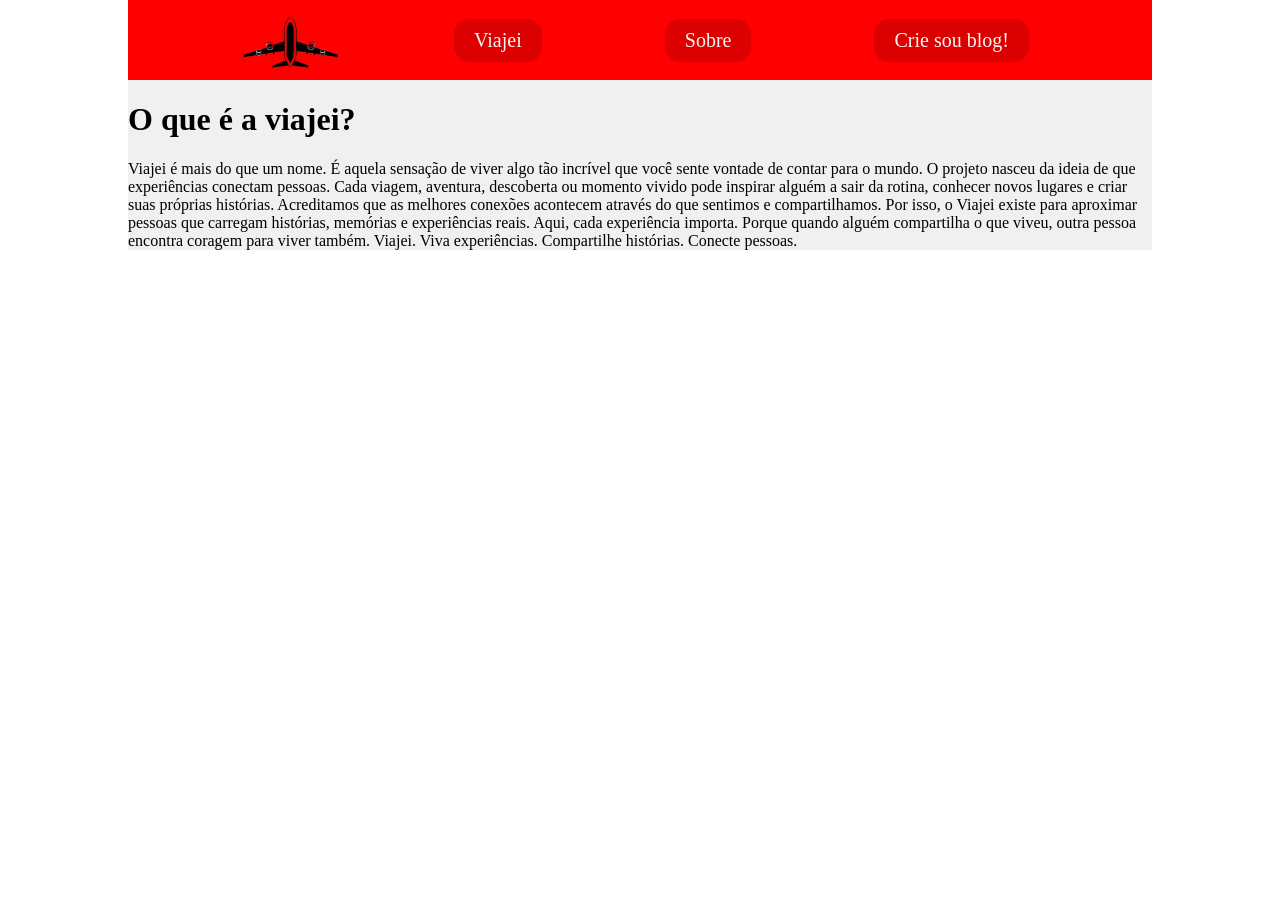
==== app/about.html @ 45387286 "Ajuste do site para celular(e ajuste da imagem no SOBRE)" ====
<!DOCTYPE html>
<html lang="en">

<head>
    <meta charset="UTF-8">
    <meta name="viewport" content="width=device-width, initial-scale=1.0">
    <title>Viajei: Sobre</title>
    <link rel="stylesheet" href="./style/about.css">
</head>

<body>
    <div id="container">
        <header>
                <img src="./images/logodeaviao.png" alt="" />
                <a class="link-do-cabecalho" href="./index.html">Viajei</a>
                <a class="link-do-cabecalho" href="./about.html">Sobre</a>
                <a class="link-do-cabecalho" href="./forms.html">Crie sou blog!</a>
        </header>
        <main>


            <h1> O que é a viajei?</h1>
            <p> Viajei é mais do que um nome.
                É aquela sensação de viver algo tão incrível que você sente vontade de contar para o mundo.
                O projeto nasceu da ideia de que experiências conectam pessoas.
                Cada viagem, aventura, descoberta ou momento vivido pode inspirar alguém a sair da rotina, conhecer
                novos
                lugares e criar suas próprias histórias.
                Acreditamos que as melhores conexões acontecem através do que sentimos e compartilhamos.
                Por isso, o Viajei existe para aproximar pessoas que carregam histórias, memórias e experiências reais.
                Aqui, cada experiência importa.
                Porque quando alguém compartilha o que viveu, outra pessoa encontra coragem para viver também.
                Viajei.
                Viva experiências. Compartilhe histórias. Conecte pessoas.</p>
        </main>
    </div>
</body>

</html>
---- app/style/about.css ----
* {
    box-sizing: border-box;
}

header {
    height: 60px;
    width: 100x;
    display: flex;
    justify-content: space-around;
    align-items: center;
    background-color: #ff0000;
}

body {
    height: 100vh;
    /*Altura*/
    width: 100vw;
    /*Largura*/
    margin: 0;
    /*Margem*/
}

#container {
    width: 80vw;
    box-sizing: border-box;
    margin: 0 auto;
    background-color: #f0f0f0;
}

header {
    width: 100%;
    height: 80px;
    display: flex;
    justify-content: space-evenly;
    align-items: center;
    position: sticky;
}

header img {
    max-height: 100px;
    margin: auto 0; 
    width: 80px;
    transform: scale(2);
}

.link-do-cabecalho {
    font-family: cursive;
    font-weight: 500;
    text-decoration: none;
    color: whitesmoke;
    font-size: 15pt;
    padding: 10px 20px;
    background-color: #dc0000;
    border-radius: 15px;
    cursor: grab;
}

.link-do-cabecalho:hover {
    background-color: #bd0000;
}

@media (max-width: 600px) {

    #container header {
        display: flex;
        justify-content: space-evenly;
        align-items: center;
        width: 100%;
        flex-direction: column;
    }

    header img {
        max-height: 100px;
        max-width: fit-content;
    }

    #container header a {
        padding: 10px 10px;
        width: 100%;
        text-align: center;
        border-radius: 0;

    }

    /* header nav img {} */
}
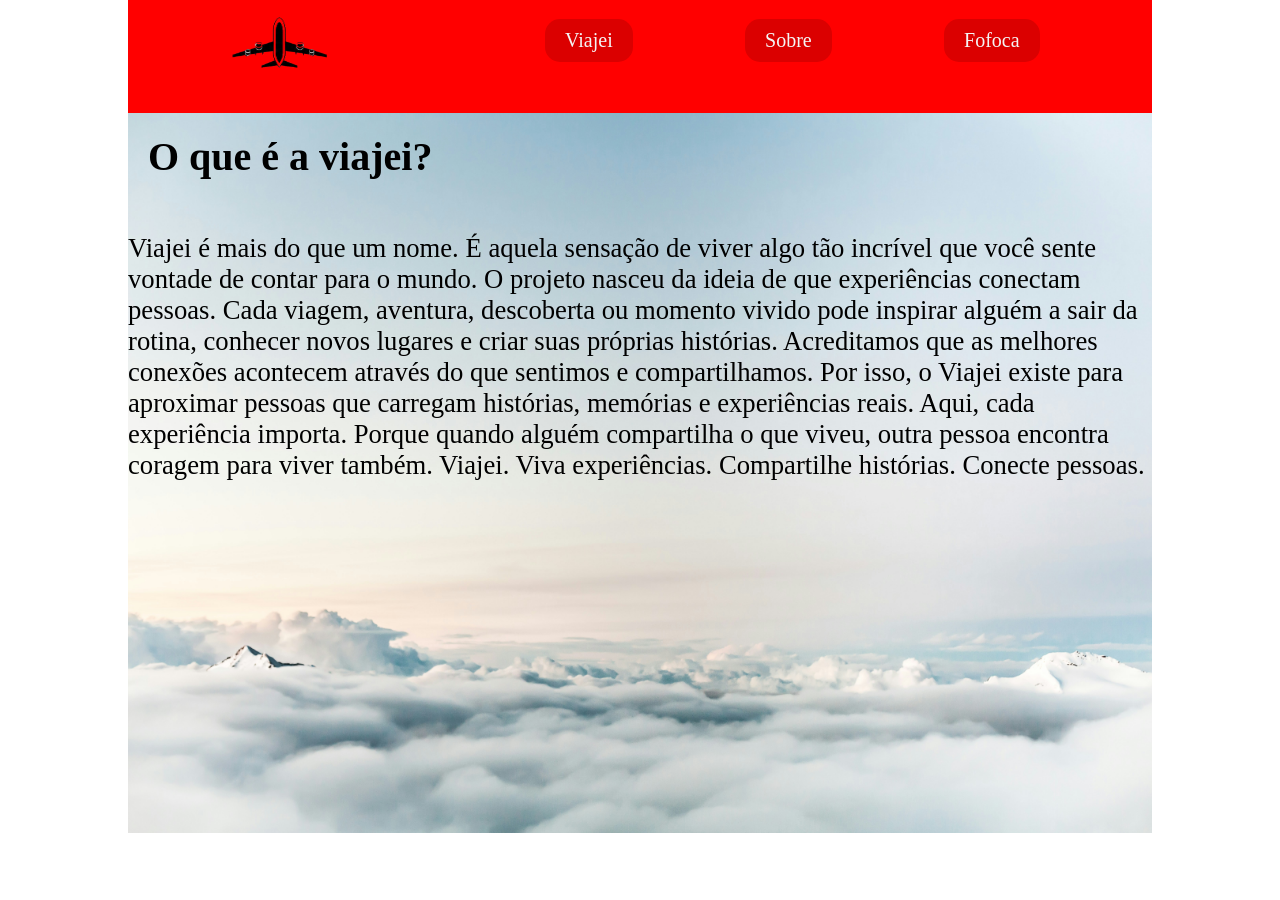
==== commit bd46baec: "arrumamos para deixar igual a do sor" ====
--- a/app/about.html
+++ b/app/about.html
@@ -3,20 +3,23 @@
 
 <head>
     <meta charset="UTF-8">
-    <meta name="viewport" content="width=device-width, initial-scale=1.0">
-    <title>Viajei: Sobre</title>
-    <link rel="stylesheet" href="./style/about.css">
+  <meta name="viewport" content="width=device-width, initial-scale=1.0">
+  <title>Viajei: Sobre</title>
+  <link rel="stylesheet" href="./style/index.css">
+  <link rel="stylesheet" href="https://fonts.googleapis.com/css2?family=Material+Symbols+Outlined:opsz,wght,FILL,GRAD@24,400,0,0&icon_names=plane_contrails" />
+    <script src="./scripts/menu.js" defer></script>
 </head>
 
 <body>
     <div id="container">
         <header>
-                <img src="./images/logodeaviao.png" alt="" />
-                <a class="link-do-cabecalho" href="./index.html">Viajei</a>
-                <a class="link-do-cabecalho" href="./about.html">Sobre</a>
-                <a class="link-do-cabecalho" href="./forms.html">Crie sou blog!</a>
+            <img src="./images/logodeaviao.png" alt="" />
+            <div class="toggle"></div>
+            <a class="link-do-cabecalho" href="./index.html">Viajei</a>
+            <a class="link-do-cabecalho" href="./about.html">Sobre</a>
+            <a class="link-do-cabecalho" href="./forms.html">Fofoca</a>
         </header>
-        <main>
+        <section>
 
 
             <h1> O que é a viajei?</h1>
@@ -32,7 +35,7 @@
                 Porque quando alguém compartilha o que viveu, outra pessoa encontra coragem para viver também.
                 Viajei.
                 Viva experiências. Compartilhe histórias. Conecte pessoas.</p>
-        </main>
+            </section>
     </div>
 </body>
 
--- a/app/style/index.css
+++ b/app/style/index.css
@@ -0,0 +1,120 @@
+* {
+    box-sizing: border-box;
+}
+
+
+header {
+    height: 10%;
+    width: 100%;
+    display: flex;
+    justify-content: space-around;
+    align-items: center;
+    background-color: #ff0000;
+}
+
+body {
+    height: 100vh;
+    /*Altura*/
+    width: 100vw;
+    /*Largura*/
+    margin: 0;
+    /*Margem*/
+}
+
+#container {
+    width: 80vw;
+    box-sizing: border-box;
+    margin: 0 auto;
+    background-color: #ff0000;
+    /* abinha pra cobri o espaço*/
+}
+
+#container header {
+    width: 100%;
+    height: 80px;
+    display: flex;
+    justify-content: space-evenly;
+    align-items: center;
+}
+
+#container header img {
+    height: 100px;
+    margin: auto 0;
+    width: 80px;
+    transform: scale(2);
+}
+
+.link-do-cabecalho {
+    font-family: cursive;
+    font-weight: 500;
+    text-decoration: none;
+    color: whitesmoke;
+    font-size: 15pt;
+    padding: 10px 20px;
+    background-color: #db0000;
+    /* bordinha da bolota*/
+    border-radius: 15px;
+}
+
+.link-do-cabecalho:hover {
+    background-color: #bc0000;
+}
+
+#container section {
+    width: 100%;
+    height: 80vh;
+    background-image: url(../images/dominik-schroder-FIKD9t5_5zQ-unsplash.jpg);
+    background-repeat: no-repeat;
+    background-size: cover;
+    background-position: center;
+
+}
+
+section h1 {
+    font-family: italic;
+    font-size: 30pt;
+    padding: 20px;
+    color: #000000;
+
+}
+
+section p {
+    /* font-style: italic; */
+    font-family: 'Georgia', serif;
+    font-size: 20pt;
+    color: #000000;
+}
+
+
+section a {
+    color: aliceblue;
+    /* Muted, dark ink-brown */
+    text-decoration: none;
+    /* Remove harsh default underline */
+    border-bottom: 1px solid aliceblue;
+    /* Subtle, paper-colored underline */
+    padding-bottom: 2px;
+    transition: all 0.2s ease;
+    font-family: 'Georgia', serif;
+    font-size: 20pt;
+}
+
+section a:hover {
+    color: aliceblue;
+    /* Darker shade of ink */
+    border-bottom: 1px solid #000000;
+    /* Deepens the underline */
+}
+
+p {
+    font-family: italic;
+    font-size: 15pt;
+    color: #000000;
+}
+
+@media (max-width: 650px) {
+    #container header {
+        flex-direction: column;
+    }
+
+}
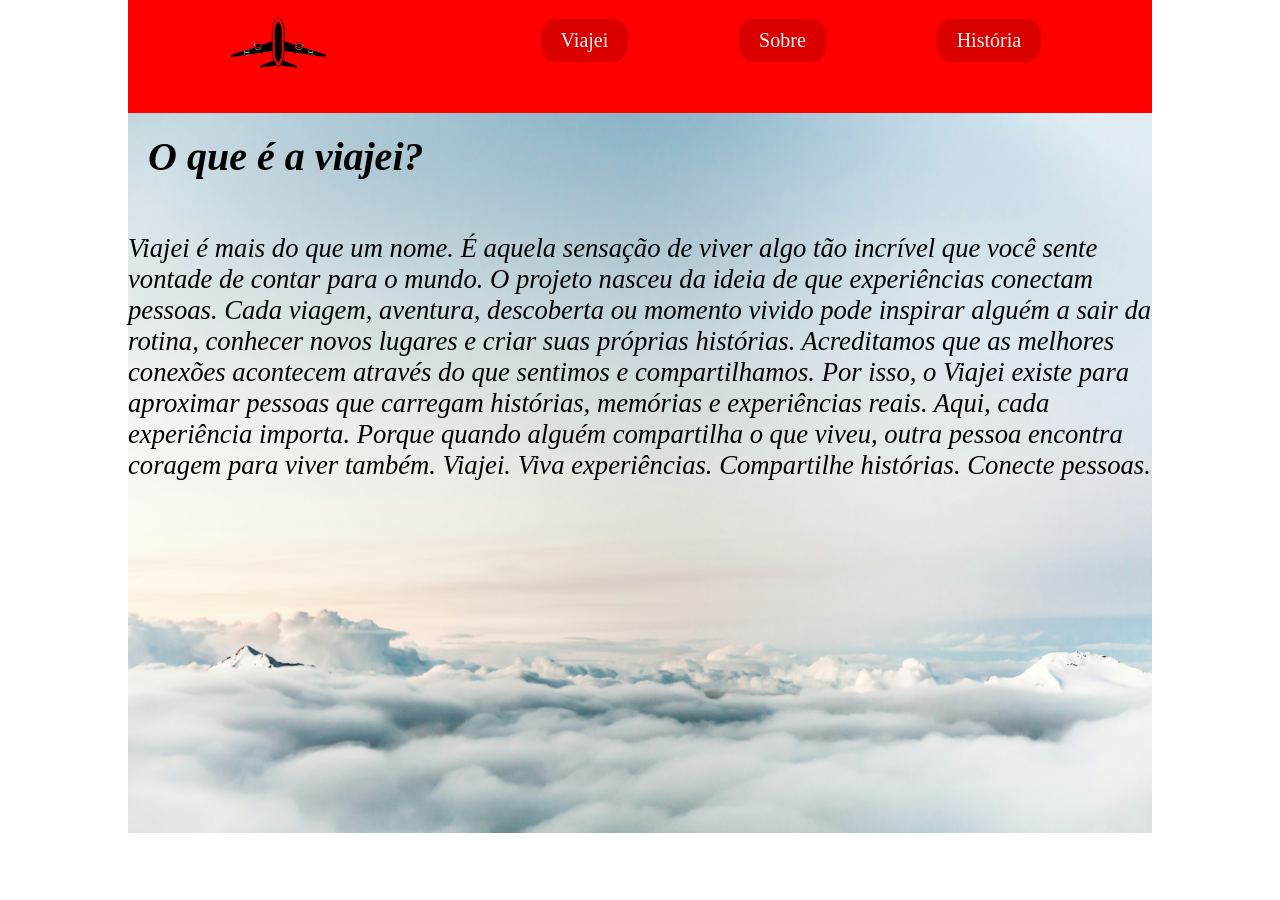
==== commit 19775df2: "arrumei meu index em greal e meu about tbm e adicionei o forms css e html" ====
--- a/app/about.html
+++ b/app/about.html
@@ -17,7 +17,7 @@
             <div class="toggle"></div>
             <a class="link-do-cabecalho" href="./index.html">Viajei</a>
             <a class="link-do-cabecalho" href="./about.html">Sobre</a>
-            <a class="link-do-cabecalho" href="./forms.html">Fofoca</a>
+            <a class="link-do-cabecalho" href="./forms.html">História</a>
         </header>
         <section>
 
--- a/app/style/index.css
+++ b/app/style/index.css
@@ -1,24 +1,12 @@
+
 * {
     box-sizing: border-box;
 }
 
-
-header {
-    height: 10%;
-    width: 100%;
-    display: flex;
-    justify-content: space-around;
-    align-items: center;
-    background-color: #ff0000;
-}
-
 body {
     height: 100vh;
-    /*Altura*/
-    width: 100vw;
-    /*Largura*/
+    width: 100%; /* Corrigido de 100vw para evitar barra de rolagem horizontal */
     margin: 0;
-    /*Margem*/
 }
 
 #container {
@@ -26,7 +14,6 @@
     box-sizing: border-box;
     margin: 0 auto;
     background-color: #ff0000;
-    /* abinha pra cobri o espaço*/
 }
 
 #container header {
@@ -52,12 +39,7 @@
     font-size: 15pt;
     padding: 10px 20px;
     background-color: #db0000;
-    /* bordinha da bolota*/
     border-radius: 15px;
-}
-
-.link-do-cabecalho:hover {
-    background-color: #bc0000;
 }
 
 #container section {
@@ -67,32 +49,26 @@
     background-repeat: no-repeat;
     background-size: cover;
     background-position: center;
-
 }
 
 section h1 {
-    font-family: italic;
+    font-family: 'Georgia', serif; /* Corrigido: 'italic' não é família de fonte */
+    font-style: italic;            /* Adicionado o estilo itálico corretamente */
     font-size: 30pt;
     padding: 20px;
     color: #000000;
-
 }
 
 section p {
-    /* font-style: italic; */
     font-family: 'Georgia', serif;
     font-size: 20pt;
     color: #000000;
 }
 
-
 section a {
     color: aliceblue;
-    /* Muted, dark ink-brown */
     text-decoration: none;
-    /* Remove harsh default underline */
     border-bottom: 1px solid aliceblue;
-    /* Subtle, paper-colored underline */
     padding-bottom: 2px;
     transition: all 0.2s ease;
     font-family: 'Georgia', serif;
@@ -101,13 +77,12 @@
 
 section a:hover {
     color: aliceblue;
-    /* Darker shade of ink */
     border-bottom: 1px solid #000000;
-    /* Deepens the underline */
 }
 
 p {
-    font-family: italic;
+    font-family: 'Georgia', serif; /* Corrigido: alterado de italic para uma fonte real */
+    font-style: italic;            /* Aplicado o itálico do jeito certo */
     font-size: 15pt;
     color: #000000;
 }
@@ -115,6 +90,13 @@
 @media (max-width: 650px) {
     #container header {
         flex-direction: column;
+        display: flex;
+        height: auto; /* Garante que o header cresça se os itens empilharem */
     }
 
+    #container header img {
+        max-width: 100px;
+        max-height: 100px;
+        transform: none; /* Remove o scale no mobile para não quebrar o layout */
+    }
 }
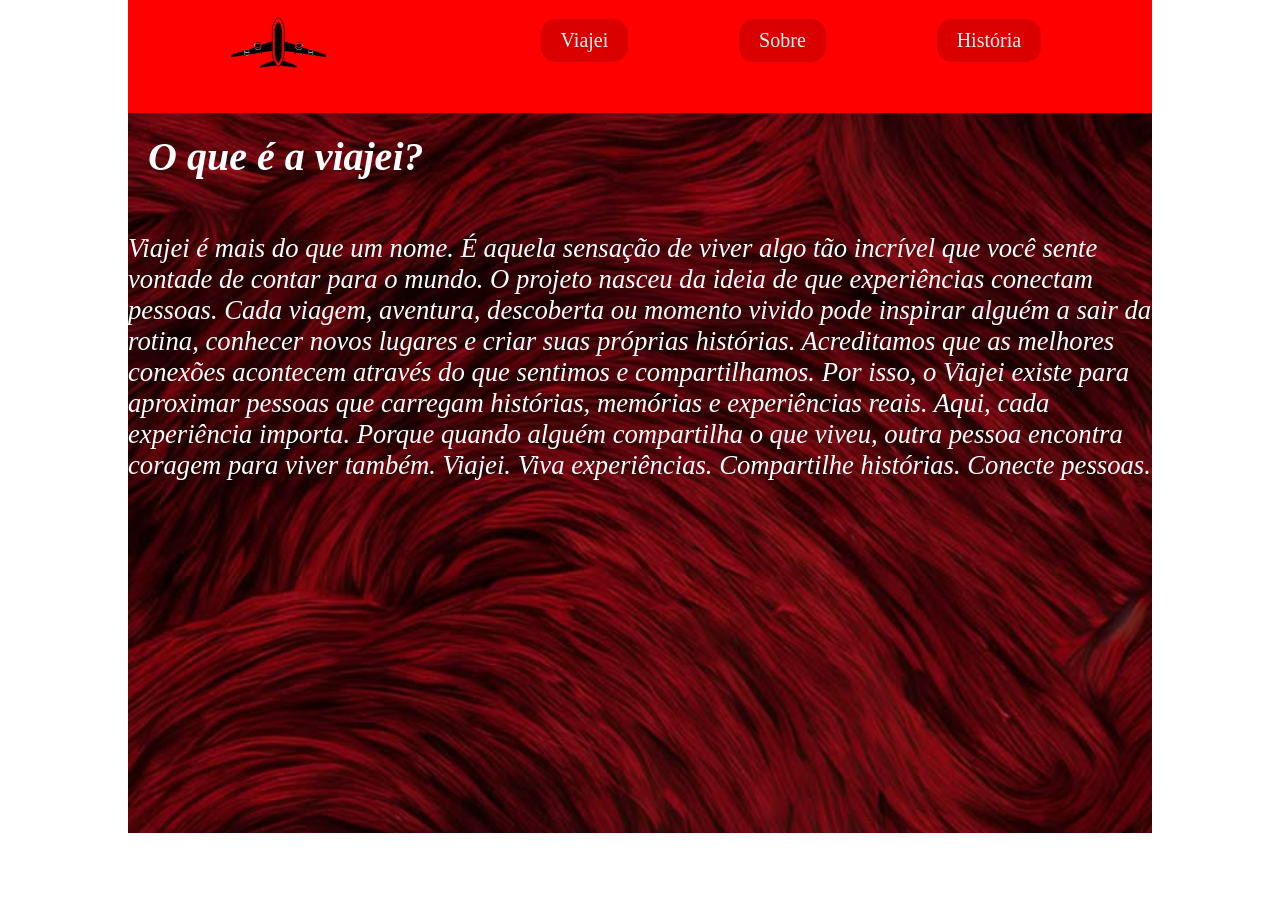
==== commit 975cd0ba: "fizemos o scripit de menu.js e adicionei imagens na images e fizemos o modal" ====
--- a/app/about.html
+++ b/app/about.html
@@ -3,10 +3,11 @@
 
 <head>
     <meta charset="UTF-8">
-  <meta name="viewport" content="width=device-width, initial-scale=1.0">
-  <title>Viajei: Sobre</title>
-  <link rel="stylesheet" href="./style/index.css">
-  <link rel="stylesheet" href="https://fonts.googleapis.com/css2?family=Material+Symbols+Outlined:opsz,wght,FILL,GRAD@24,400,0,0&icon_names=plane_contrails" />
+    <meta name="viewport" content="width=device-width, initial-scale=1.0">
+    <title>Viajei: Sobre</title>
+    <link rel="stylesheet" href="./style/index.css">
+    <link rel="stylesheet"
+        href="https://fonts.googleapis.com/css2?family=Material+Symbols+Outlined:opsz,wght,FILL,GRAD@24,400,0,0&icon_names=plane_contrails" />
     <script src="./scripts/menu.js" defer></script>
 </head>
 
@@ -21,7 +22,6 @@
         </header>
         <section>
 
-
             <h1> O que é a viajei?</h1>
             <p> Viajei é mais do que um nome.
                 É aquela sensação de viver algo tão incrível que você sente vontade de contar para o mundo.
@@ -35,7 +35,7 @@
                 Porque quando alguém compartilha o que viveu, outra pessoa encontra coragem para viver também.
                 Viajei.
                 Viva experiências. Compartilhe histórias. Conecte pessoas.</p>
-            </section>
+        </section>
     </div>
 </body>
 
--- a/app/style/index.css
+++ b/app/style/index.css
@@ -1,11 +1,11 @@
-
 * {
     box-sizing: border-box;
 }
 
 body {
     height: 100vh;
-    width: 100%; /* Corrigido de 100vw para evitar barra de rolagem horizontal */
+    width: 100%;
+    /* Corrigido de 100vw para evitar barra de rolagem horizontal */
     margin: 0;
 }
 
@@ -29,6 +29,7 @@
     margin: auto 0;
     width: 80px;
     transform: scale(2);
+
 }
 
 .link-do-cabecalho {
@@ -45,24 +46,26 @@
 #container section {
     width: 100%;
     height: 80vh;
-    background-image: url(../images/dominik-schroder-FIKD9t5_5zQ-unsplash.jpg);
+    background-image: url(../images/blablabla.jpg);
     background-repeat: no-repeat;
     background-size: cover;
     background-position: center;
 }
 
 section h1 {
-    font-family: 'Georgia', serif; /* Corrigido: 'italic' não é família de fonte */
-    font-style: italic;            /* Adicionado o estilo itálico corretamente */
+    font-family: 'Georgia', serif;
+    /* Corrigido: 'italic' não é família de fonte */
+    font-style: italic;
+    /* Adicionado o estilo itálico corretamente */
     font-size: 30pt;
     padding: 20px;
-    color: #000000;
+    color: #ffffff;
 }
 
 section p {
     font-family: 'Georgia', serif;
     font-size: 20pt;
-    color: #000000;
+    color: #ffffff;
 }
 
 section a {
@@ -81,8 +84,10 @@
 }
 
 p {
-    font-family: 'Georgia', serif; /* Corrigido: alterado de italic para uma fonte real */
-    font-style: italic;            /* Aplicado o itálico do jeito certo */
+    font-family: 'Georgia', serif;
+    /* Corrigido: alterado de italic para uma fonte real */
+    font-style: italic;
+    /* Aplicado o itálico do jeito certo */
     font-size: 15pt;
     color: #000000;
 }
@@ -91,12 +96,14 @@
     #container header {
         flex-direction: column;
         display: flex;
-        height: auto; /* Garante que o header cresça se os itens empilharem */
+        height: auto;
+        /* Garante que o header cresça se os itens empilharem */
     }
 
     #container header img {
         max-width: 100px;
         max-height: 100px;
-        transform: none; /* Remove o scale no mobile para não quebrar o layout */
+        transform: none;
+        /* Remove o scale no mobile para não quebrar o layout */
     }
 }
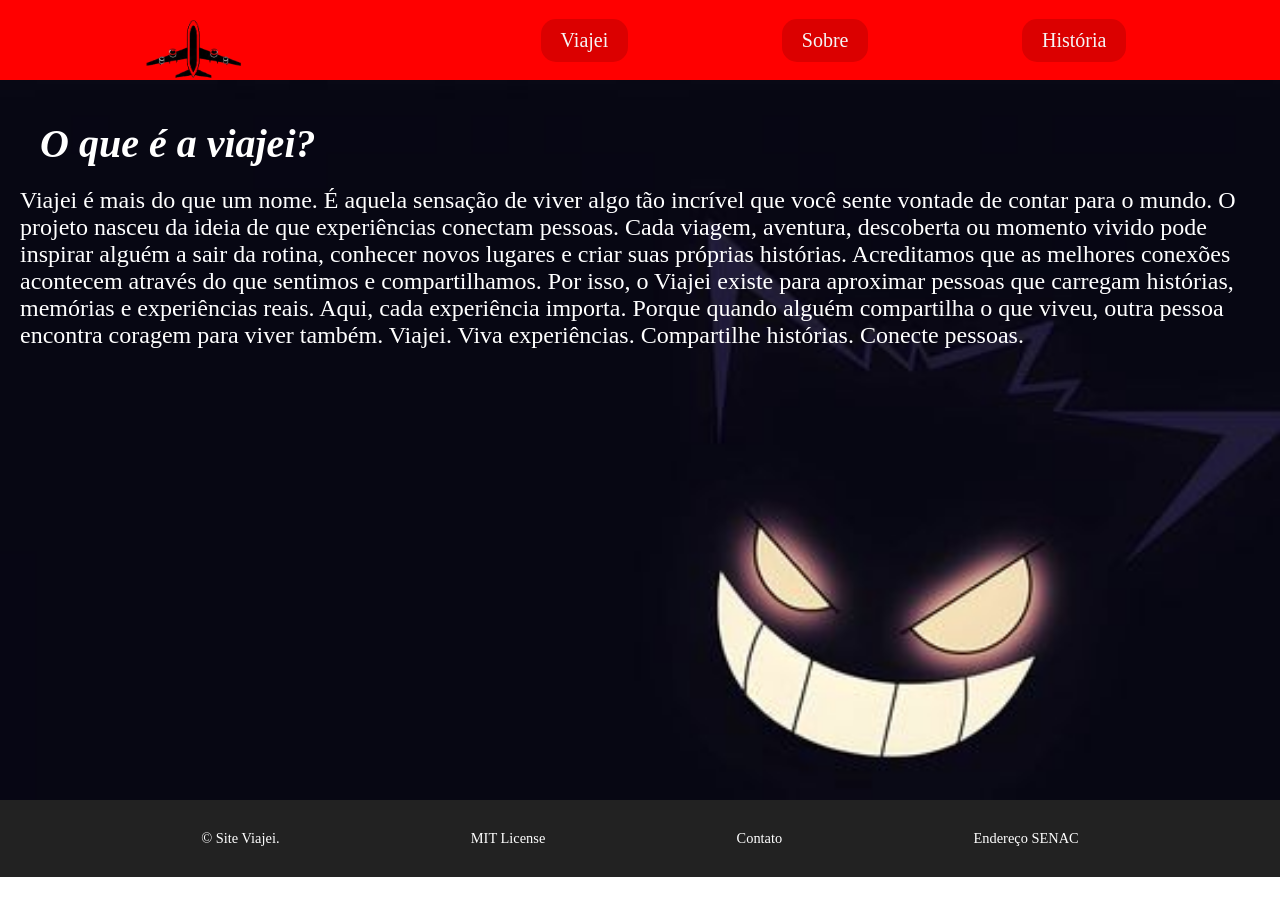
==== commit 636489d8: "atualizei o about.css e fizemos um footer na pagina sobre" ====
--- a/app/about.html
+++ b/app/about.html
@@ -5,7 +5,7 @@
     <meta charset="UTF-8">
     <meta name="viewport" content="width=device-width, initial-scale=1.0">
     <title>Viajei: Sobre</title>
-    <link rel="stylesheet" href="./style/index.css">
+    <link rel="stylesheet" href="./style/about.css">
     <link rel="stylesheet"
         href="https://fonts.googleapis.com/css2?family=Material+Symbols+Outlined:opsz,wght,FILL,GRAD@24,400,0,0&icon_names=plane_contrails" />
     <script src="./scripts/menu.js" defer></script>
@@ -36,6 +36,18 @@
                 Viajei.
                 Viva experiências. Compartilhe histórias. Conecte pessoas.</p>
         </section>
+
+        <footer class="footer-basico">
+            <p>&copy; Site Viajei.</p>
+
+            <p>MIT License</p>
+
+            <p>Contato</p>
+
+            <p>Endereço SENAC</p>
+
+        </footer>
+
     </div>
 </body>
 
--- a/app/style/about.css
+++ b/app/style/about.css
@@ -0,0 +1,184 @@
+* {
+    box-sizing: border-box;
+    margin: 0;
+    padding: 0;
+}
+
+body {
+    min-height: 100vh;
+    width: 100%;
+    margin: 0;
+}
+
+#container {
+    width: 100%;
+    margin: 0 auto;
+    background-color: #ff0000;
+}
+
+#container header {
+    width: 100%;
+    height: 80px;
+    display: flex;
+    justify-content: space-evenly;
+    align-items: center;
+}
+
+#container header img {
+    height: 115px;
+    margin: auto 0;
+    width: 80px;
+    transform: scale(2); /* Lembre-se: se a imagem cortar nas bordas, diminua o scale ou aumente a altura do header */
+}
+
+.link-do-cabecalho {
+    font-family: cursive;
+    font-weight: 500;
+    text-decoration: none;
+    color: whitesmoke;
+    font-size: 1.25rem; /* Atualizado de pt para rem */
+    padding: 10px 20px;
+    background-color: #db0000;
+    border-radius: 15px;
+    transition: background-color 0.2s ease;
+}
+
+.link-do-cabecalho:hover {
+    background-color: #b30000;
+}
+
+#container section {
+    width: 100%;
+    min-height: 80vh; /* Mudado para min-height para evitar quebras se o texto for longo */
+    background-image: url(../images/download.jpg);
+    background-repeat: no-repeat;
+    background-size: cover;
+    background-position: center;
+    padding: 20px;
+}
+
+section h1 {
+    font-family: 'Georgia', serif;
+    font-style: italic;
+    font-size: 2.5rem;
+    padding: 20px;
+    color: #ffffff;
+}
+
+section p {
+    font-family: 'Georgia', serif;
+    font-size: 1.5rem;
+    color: #ffffff;
+    margin-bottom: 15px;
+}
+
+section a {
+    color: aliceblue;
+    text-decoration: none;
+    border-bottom: 1px solid aliceblue;
+    padding-bottom: 2px;
+    transition: all 0.2s ease;
+    font-family: 'Georgia', serif;
+    font-size: 1.5rem;
+}
+
+section a:hover {
+    color: aliceblue;
+    border-bottom: 1px solid #000000;
+}
+
+.footer-basico {
+    background-color: #222222;
+    padding: 30px 10px;        
+    text-align: center;        
+    width: 100%;     
+    display: flex;
+    justify-content: space-evenly;          
+}
+
+.footer-basico p {
+    font-family: 'Georgia', serif;
+    font-style: normal;        
+    font-size: 0.9rem;         
+    color: #ffffff;            
+    margin: 0;                 
+}
+
+@media (max-width: 600px) {
+    /*Media query para ajustar o cabeçalho em aparelhos móveis */
+
+    header header img {
+        max-height: 80px;
+
+    }
+
+    #container header {
+        position: relative;
+        justify-content: space-between;
+        align-items: center;
+    }
+
+    #container header .toggle {
+        display: block;
+        width: 15px;
+        height: 15px;
+        border-right: 2px solid #ffffff;
+        border-bottom: 2px solid #ffffff;
+        transform: rotate(45deg);
+        cursor: pointer;
+        margin-right: 10px;
+        transition: transform 0.3s ease;
+    }
+
+
+    #container header a {
+        display: none;
+        width: 100%;
+        text-align: center;
+        margin: 0;
+        border-bottom: 1px solid rgb(0, 0, 0);
+        position: absolute;
+        z-index: 10;
+    }
+
+    #container header a:nth-of-type(1) {
+        top: 100px;
+    }
+
+    #container header a:nth-of-type(2) {
+        top: 160px;
+    }
+
+    #container header a:nth-of-type(3) {
+        top: 220px;
+    }
+
+    #container header.active .toggle {
+        transform: rotate(225deg);
+        margin-top: 5px;
+    }
+
+    #container header.active a {
+        display: block;
+        background-color: rgb(248, 1, 1);
+        height: 60px;
+        width: 100%;
+        margin: 0;
+        border-top: 1px solid rgb(245, 245, 245);
+        color: black;
+    }
+
+    #container header.active a:nth-of-type(1) {
+        bottom: 100px;
+    }
+
+    #container header.active a:nth-of-type(2) {
+        bottom: 160px;
+    }
+
+    #container header.active a:nth-of-type(3) {
+        bottom: 220px;
+        border-bottom: 2px solid #ffffff;
+    }
+
+    }
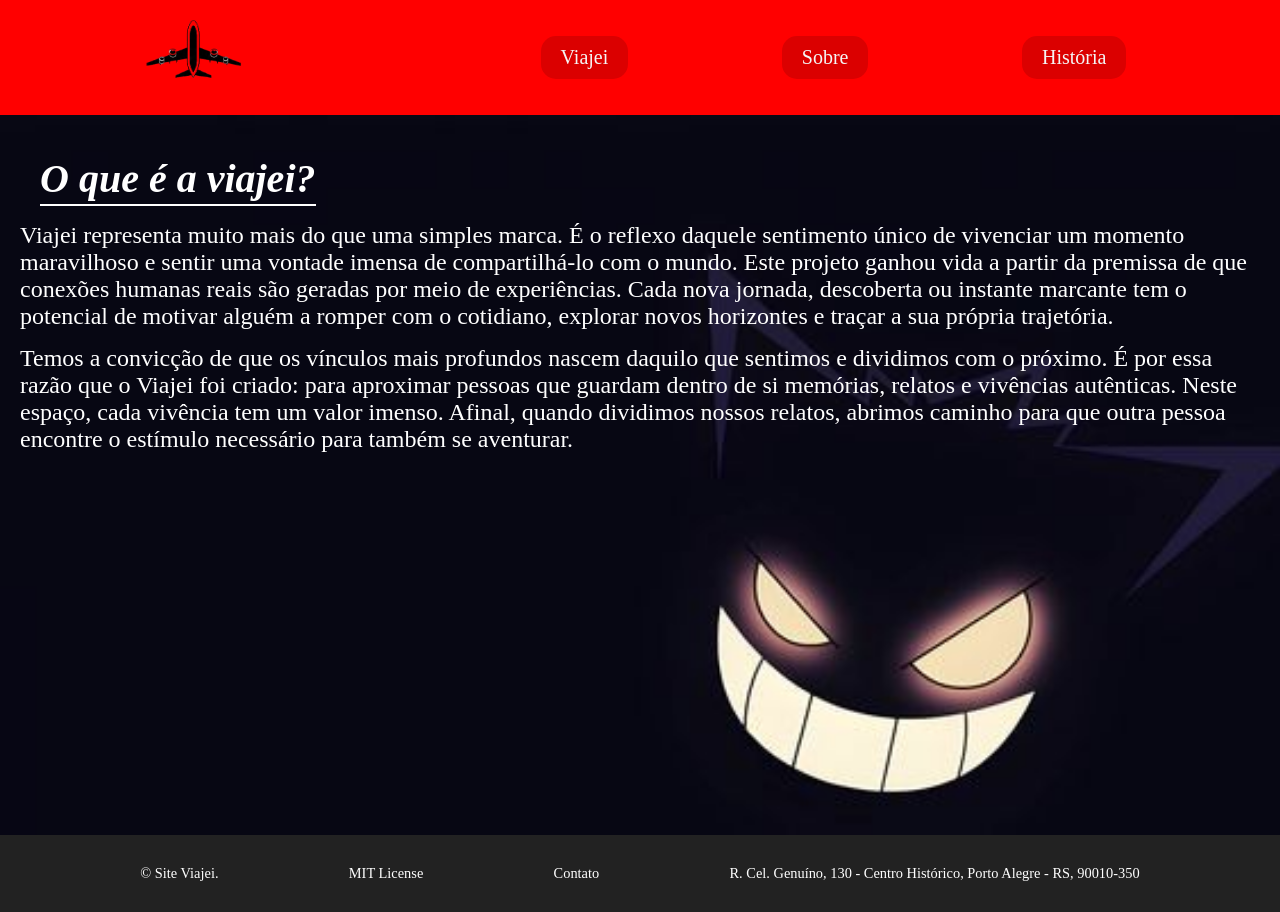
==== commit 955d5bfc: "atualizei todos os html e css :)" ====
--- a/app/about.html
+++ b/app/about.html
@@ -22,19 +22,20 @@
         </header>
         <section>
 
-            <h1> O que é a viajei?</h1>
-            <p> Viajei é mais do que um nome.
-                É aquela sensação de viver algo tão incrível que você sente vontade de contar para o mundo.
-                O projeto nasceu da ideia de que experiências conectam pessoas.
-                Cada viagem, aventura, descoberta ou momento vivido pode inspirar alguém a sair da rotina, conhecer
-                novos
-                lugares e criar suas próprias histórias.
-                Acreditamos que as melhores conexões acontecem através do que sentimos e compartilhamos.
-                Por isso, o Viajei existe para aproximar pessoas que carregam histórias, memórias e experiências reais.
-                Aqui, cada experiência importa.
-                Porque quando alguém compartilha o que viveu, outra pessoa encontra coragem para viver também.
-                Viajei.
-                Viva experiências. Compartilhe histórias. Conecte pessoas.</p>
+            <h1> <span style="border-bottom: 2px solid white; padding-bottom: 3px;">O que é a viajei?</span>
+            </h1>
+            <p>Viajei representa muito mais do que uma simples marca. É o reflexo daquele sentimento único de vivenciar
+                um momento maravilhoso e sentir uma vontade imensa de compartilhá-lo com o mundo. Este projeto ganhou
+                vida a partir da premissa de que conexões humanas reais são geradas por meio de experiências. Cada nova
+                jornada, descoberta ou instante marcante tem o potencial de motivar alguém a romper com o cotidiano,
+                explorar novos horizontes e traçar a sua própria trajetória.</p>
+
+            <p>Temos a convicção de que os vínculos mais profundos nascem daquilo que sentimos e dividimos com o
+                próximo. É por essa razão que o Viajei foi criado: para aproximar pessoas que guardam dentro de si
+                memórias, relatos e vivências autênticas. Neste espaço, cada vivência tem um valor imenso. Afinal,
+                quando dividimos nossos relatos, abrimos caminho para que outra pessoa encontre o estímulo necessário
+                para também se aventurar.</p>
+
         </section>
 
         <footer class="footer-basico">
@@ -44,7 +45,7 @@
 
             <p>Contato</p>
 
-            <p>Endereço SENAC</p>
+            <p>R. Cel. Genuíno, 130 - Centro Histórico, Porto Alegre - RS, 90010-350</p>
 
         </footer>
 
--- a/app/style/about.css
+++ b/app/style/about.css
@@ -12,13 +12,13 @@
 
 #container {
     width: 100%;
+    box-sizing: border-box;
     margin: 0 auto;
     background-color: #ff0000;
 }
 
 #container header {
     width: 100%;
-    height: 80px;
     display: flex;
     justify-content: space-evenly;
     align-items: center;
